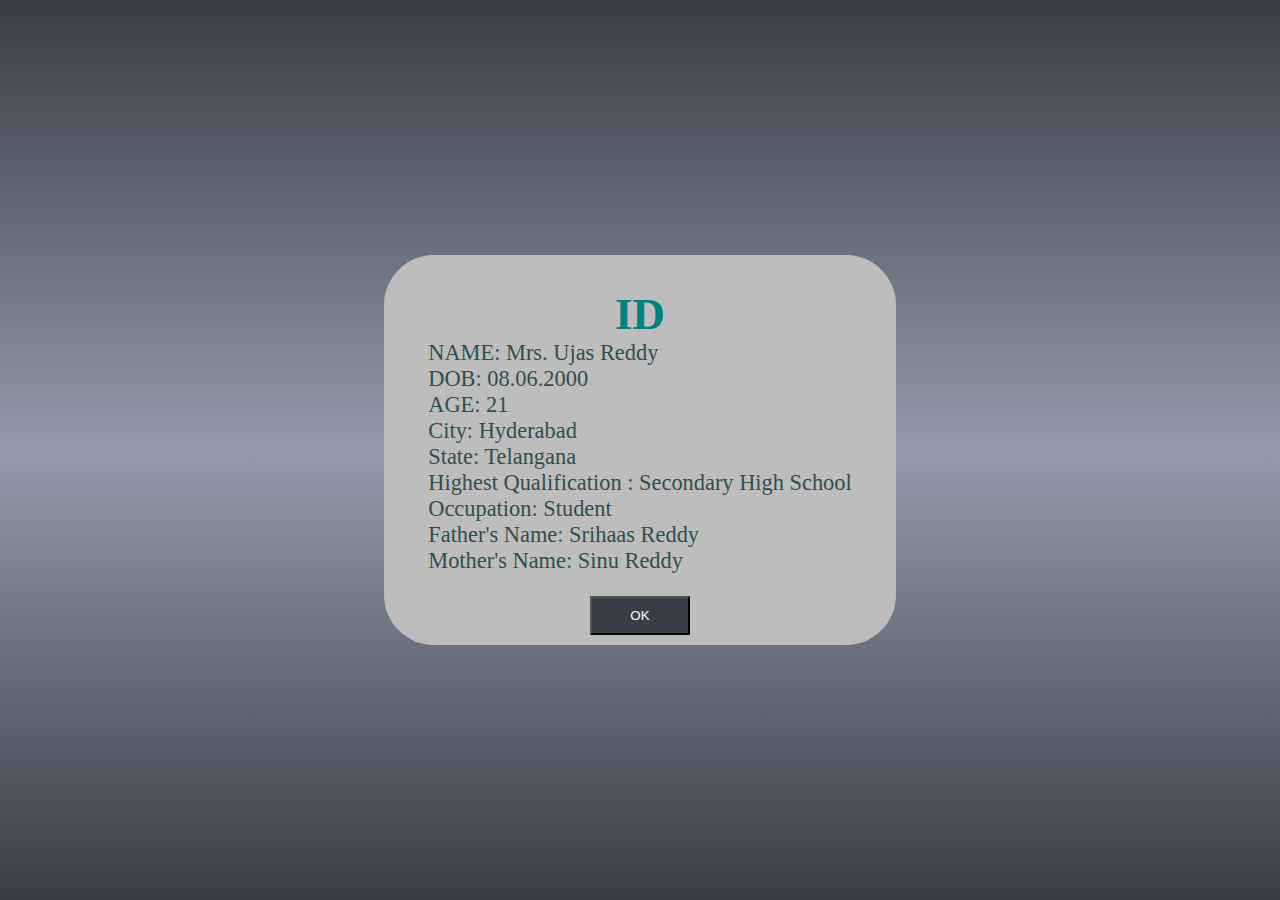
==== index.html @ 770478b7 "Took care of Food and Groceries" ====
<!--
	Project Name - Life Simulator Web-Game
-->
<!DOCTYPE html>
<html lang="en">
  <head>
    <meta charset="UTF-8" />
    <meta
      name="description"
      content="Life simulator is an online game, where a player can control his own character (human being) and virtually makes the decision of his life."
    />
    <meta
      name="keywords"
      content="HTML, CSS, JavaScript, Life, Simulation, Web, Game, Application"
    />
    <meta name="viewport" content="width=device-width, initial-scale=1.0" />
    <title>Life Simulator</title>

    <!-- Cascading StyleSheets -->
    <link rel="stylesheet" href="./css/main.css" />
    <link rel="stylesheet" href="./css/responsive.css" />

    <!-- For Fonts -->
    <link rel="preconnect" href="https://fonts.gstatic.com" />
    <link
      href="https://fonts.googleapis.com/css2?family=Lato:wght@300&display=swap"
      rel="stylesheet"
    />

    <!-- For Icons -->
    <link
      rel="stylesheet"
      href="https://cdnjs.cloudflare.com/ajax/libs/font-awesome/5.15.2/css/all.min.css"
      integrity="sha512-HK5fgLBL+xu6dm/Ii3z4xhlSUyZgTT9tuc/hSrtw6uzJOvgRr2a9jyxxT1ely+B+xFAmJKVSTbpM/CuL7qxO8w=="
      crossorigin="anonymous"
    />

    <!-- Scripts -->
    <script src="./js/config.js" type="module"></script>
    <script src="./js/home.js" type="module"></script>
    <script src="./js/university.js" type="module"></script>
    <script src="./js/job.js" type="module"></script>
    <script src="./js/bank.js" type="module"></script>
    <script src="./js/gym.js" type="module"></script>
    <script src="./js/mall.js" type="module"></script>
    <script src="./js/worship.js" type="module"></script>
    <script src="./js/club.js" type="module"></script>
    <script src="./js/restaurant.js" type="module"></script>
    <script src="./js/spa.js" type="module"></script>
    <script src="./js/intro.js" type="module"></script>
    <script src="./js/navigation.js" type="module"></script>
  </head>

  <body>
    <div class="introContainer">
      <div class="intro">
        <p class="introText"></p>
        <button id="introButton">OK</button>
      </div>
    </div>

    <!-- Main Container Start -->
    <div class="container">
      <!-- Statistics Start -->
      <div class="statistics">
        <div class="health">
          <i class="fas fa-heartbeat"></i>
          <span>Health</span>
          <span class="healthValue" id="healthValue"></span>
        </div>

        <div class="hunger">
          <i class="fas fa-hamburger"></i>
          <span>Hunger</span>
          <span class="hungerValue" id="hungerValue"></span>
        </div>

        <div class="happiness">
          <i class="fas fa-smile-wink"></i>
          <span>Happiness</span>
          <span class="happinessValue" id="happinessValue"></span>
        </div>

        <div class="cash">
          <i class="fas fa-wallet"></i>
          <span>Cash</span>
          <span>$</span>
          <span class="cashValue" id="cashValue"></span>
        </div>

        <div class="time">
          <i class="fas fa-clock"></i>
          <span>Time</span>
          <span class="hourValue" id="hourValue"></span>
          <span>:</span>
          <span class="minuteValue" id="minuteValue"></span>
        </div>
      </div>
      <!-- Statistics End -->

      <!-- Places to go for Header Section Start -->
      <div class="places header">
        <div class="home">
          <i class="fas fa-home"></i>
          <span>Home</span>
        </div>

        <div class="university">
          <i class="fas fa-university"></i>
          <span>University</span>
        </div>

        <div class="job">
          <i class="fas fa-user-md"></i>
          <span>Job</span>
        </div>

        <div class="bank">
          <i class="fas fa-piggy-bank"></i>
          <span>Bank</span>
        </div>

        <div class="gym">
          <i class="fas fa-dumbbell"></i>
          <span>Gym</span>
        </div>
      </div>
      <!-- Places to go for Header Section End -->

      <!-- Container for Content Start -->
      <div class="main">
        <div class="homeContent">
          <div class="btnGroup">
            <div class="homeInfo">
              <div class="foodAndGrocery">
                <span>Food and Grocery</span>
                <span>:</span>
                <span id="foodAndGrocery"></span>
              </div>
            </div>
            <button id="homeMeal">Eat Meal</button>
            <button id="homeRest">Rest/Sleep</button>
            <button id="homeMeetFamily">Meet Family Members</button>
            <button id="homeCleanRoom">Clean Your Room</button>
          </div>
        </div>

        <div class="universityContent">
          <div class="btnGroup">
            <button id="universityAdmission">Take Admission</button>
            <br />
            <button id="universityPayFees">Pay Fees</button>
            <button id="universityAttendClasses">Attend Classes</button>
            <button id="universityGroupStudy">Group Study</button>
            <button id="universityClubMeeting">Club Meeting</button>
            <button id="universityEatCanteen">Eat in Canteen</button>
            <button id="universityPlayGames">Play Games</button>
            <button id="universityStudyLibrary">Study In Library</button>
          </div>
        </div>

        <div class="jobContent">
          <div class="btnGroup">
            <button id="jobApplyForWork">Apply For Work</button>
            <br />
            <button id="jobWorkOneHour">Work 1 Hour</button>
            <button id="jobWorkThreeHours">Work 3+ Hours</button>
            <button id="jobWorkFiveHours">Work 5+ Hours</button>
            <button id="jobWorkNineHours">Work 9+ Hours</button>
            <br />
            <button id="jobTakeBreak">Take Break</button>
            <button id="jobAttendMeeting">Attend Meeting</button>
            <button id="jobApplyPromotion">Apply for promotion</button>
          </div>
        </div>

        <div class="bankContent">
          <div class="btnGroup">
            <div class="bankInfo">
              <div class="balance">
                <span>Balance</span>
                <span>: $</span>
                <span id="balance"></span>
              </div>
              <div class="loan">
                <span>Loan</span>
                <span>: $</span>
                <span id="loan"></span>
              </div>
              <div class="bills">
                <span>Bills</span>
                <span>: $</span>
                <span id="bills"></span>
              </div>
            </div>
            <button id="bankOpenAccount">Open Bank Account</button>
            <br />
            <button id="bankDepositMoney">Deposit Money</button>
            <button id="bankWithdrawMoney">Withdraw Money</button>
            <button id="bankTakeLoan">Take Out A Loan</button>
            <button id="bankPayLoan">Pay Loan</button>
            <button id="bankPayBills">Pay Bills</button>
            <button id="bankTalkTeller">Talk with Teller</button>
          </div>
        </div>

        <div class="gymContent">
          <div class="btnGroup">
            <button id="gymTakeAdmission">Take Admission</button>
            <br />
            <button id="gymExerciseOneHour">Exercise 1 Hour</button>
            <button id="gymExerciseTwoHours">Exercise 2 Hours</button>
            <button id="gymExerciseThreeHours">Exercise 3 Hours</button>
            <br />
            <button id="gymDietPlan">Take A Diet Plan</button>
            <button id="gymTalkTrainer">Talk To Trainer</button>
          </div>
        </div>

        <div class="mallContent">
          <div class="btnGroup">
            <button id="mallShopping">Shopping</button>
            <button id="mallWatchMovies">Watch Movies</button>
            <button id="mallGamingZone">Play In Gaming Zone</button>
            <button id="mallFoodCourt">Eat In Food Court</button>
            <button id="mallFoodAndGroceries">Buy Food And Groceries</button>
          </div>
        </div>

        <div class="worshipContent">
          <div class="btnGroup">
            <button id="worshipPray">Pray</button>
            <button id="worshipServe">Serve</button>
            <button id="worshipCharity">Charity</button>
          </div>
        </div>

        <div class="clubContent">
          <div class="btnGroup">
            <button id="clubDance">Dance</button>
            <button id="clubDrinkEat">Drink/Eat</button>
            <button id="clubMeetPeople">Meet New People</button>
          </div>
        </div>

        <div class="restaurantContent">
          <div class="btnGroup">
            <button id="restaurantEatFastFood">Eat Fast Food</button>
            <button id="restaurantEatSeaFood">Eat Sea Food</button>
            <button id="restaurantEatSalad">Eat Salad</button>
            <button id="restaurantEatSouthIndian">Eat South Indian</button>
            <button id="restaurantEatNorthIndian">Eat North Indian</button>
            <button id="restaurantEatItalianFood">Eat Italian Food</button>
            <button id="restaurantEatChineseFood">Eat Chinese Food</button>
          </div>
        </div>

        <div class="spaContent">
          <div class="btnGroup">
            <button id="spaMassage">Take Massages</button>
            <button id="spaManicurePedicure">Manicure and Pedicure</button>
          </div>
        </div>
      </div>
      <!-- Container for Content End -->

      <!-- Places to go for Footer Section Start -->
      <div class="places footer">
        <div class="mall">
          <i class="fas fa-building"></i>
          <span>Mall</span>
        </div>

        <div class="worship">
          <i class="fas fa-praying-hands"></i>
          <span>Worship</span>
        </div>

        <div class="club">
          <i class="fas fa-wine-glass-alt"></i>
          <span>Club</span>
        </div>

        <div class="restaurant">
          <i class="fas fa-utensils"></i>
          <span>Restaurant</span>
        </div>

        <div class="spa">
          <i class="fas fa-spa"></i>
          <span>Spa</span>
        </div>
      </div>
      <!-- Places to go for Footer Section End -->
    </div>
    <!-- Main Container End -->
  </body>
</html>
---- css/main.css ----
:root {
	--defaultHeight: 600px;
	--defaultFontSize: 2em;
}

* {
	box-sizing: border-box;
}

html, body {
	background-image: linear-gradient(to bottom, #393e46, #929aab, #393e46);
	margin: 0;
	height: 100%;
	user-select: none;
}

/* Container for Intro Start */

.introContainer {
	width: 100%;
	height: 100%;
	display: flex;
	align-items: center;
	justify-content: center;
}

.intro {
	width: 40%;
	height: 200;
	padding: 10px;
	border-radius: 50px;
	display: flex;
	flex-direction: column;
	align-items: center;
	justify-content: center;
	background-color: rgb(189, 189, 189);
}

.introText {
	font-size: 1.4em;
}

.introText h1 {
	margin: 0;
	color: teal;
}

.intro p {
	color: darkslategray;
}

#introButton {
	padding: 10px;
	width: 100px;
	background-color: #393e46;
	color: #fff;
	cursor: pointer;
}

/* Container for Intro End */

/* Container for Content Start */

.container {
	width: 100%;
	display: none;
	min-height: 100vh;
	flex-direction: column;
}

/* Statistics Start */

.statistics {
	font-family: 'Lato', sans-serif;
	width: 100%;
	margin-top: 5px;
	margin-bottom: 5px;
	overflow: hidden;
	padding: 5px 10px;
}

.statistics div {
	font-size: var(--defaultFontSize);
	margin-left: 8px;
	margin-right: 8px;
	padding-left: 10px;
	padding-right: 10px;
	background-color: white;
}

.health, .hunger, .happiness, .cash {
	float: left;
	display: flex;
	flex-direction: row;
}

.health span, .hunger span, .happiness span, .cash span {
	margin: 0 5px;
}

.time {
	float: right;
}

/* Statistics End */

/* Container for Main Content Start */

.main {
	font-family: 'Lato', sans-serif;
	width: 100%;
	height: var(--defaultHeight);
	overflow: hidden;
}

.main div {
	display: none;
	position: absolute;
	width: 100%;
	height: var(--defaultHeight);
	background-color: #cccccc;
	background-position: center;
	background-repeat: no-repeat;
	background-size: cover;
}

div.btnGroup {
	display: flex;
	background: none;
	align-items: center;
	justify-content: center;
	flex-direction: column;
}

div.btnGroup button {
	border-radius: 50px;
	border: 2px solid white;
	outline: none;
	padding: 10px;
	width: 170px;
	margin: 5px;
	cursor: pointer;
}

div.btnGroup button:active {
	border-color: black;
	transition: all .1s;
}

.homeContent {
	background-image: url("../imgs/lifesimulator_Home.svg");
}

div.homeInfo {
	width: 250px;
	height: 40px;
	position: absolute;
	display: block;
	background-color: rgb(36, 36, 36);
	color: white;
	top: 20px;
}

div.foodAndGrocery {
	width: inherit;
	height: inherit;
	position: relative;
	display: flex;
	align-items: center;
	justify-content: center;
	background-color: rgb(36, 36, 36);
}

.universityContent {
	background-image: url("../imgs/lifesimulator_University.svg");
}

.jobContent {
	background-image: url("../imgs/lifesimulator_Job.svg");
}

.bankContent {
	background-image: url("../imgs/lifesimulator_Bank.svg");
}

div.bankInfo {
	width: 150px;
	height: 90px;
	display: block;
	background-color: rgb(36, 36, 36);
	color: white;
	top: 20px;
}

div.balance, div.loan, div.bills {
	width: inherit;
	height: 30px;
	position: relative;
	display: flex;
	align-items: center;
	background-color: rgb(36, 36, 36);
}

.gymContent {
	background-image: url("../imgs/lifesimulator_Gym.svg");
}

.mallContent {
	background-image: url("../imgs/lifesimulator_Mall.svg");
}

.worshipContent {
	background-image: url("../imgs/lifesimulator_Worship.svg");
}

.clubContent {
	background-image: url("../imgs/lifesimulator_Club.svg");
}

.restaurantContent {
	background-image: url("../imgs/lifesimulator_Restaurant.svg");
}

.spaContent {
	background-image: url("../imgs/lifesimulator_Spa.svg");
}

/* Container for Main Content End */

/* Places to go for Footer Section Start */

.places {
	font-family: 'Lato', sans-serif;
	width: 100%;
	padding: 5px;
	background-color: #929aab;
	display: flex;
	justify-content: space-between;
	align-items: center;
}

.places div {
	cursor: pointer;
}

.places div:hover {
	color: white;
}

.places div {
	font-size: var(--defaultFontSize);
	padding-left: 15px;
	padding-right: 15px;
	background-color: white;
}

.places div:hover {
	background-color: #393e46;
}

/* Places to go for Footer Section End */

/* Container for Content End */
---- css/responsive.css ----
/* MEDIA QUERIES */

@media screen and (max-width: 1260px) {
	.statistics div {
		margin: 0;
		float: none;
		display: block;
		text-align: left;
	}
}

@media screen and (max-width: 790px) {
	.intro {
		width: 70%;
		margin-left: 15%;
	}
	.container {
		--defaultFontSize: 1.5em;
	}
}

@media screen and (max-width: 710px) {
	.intro {
		width: 100%;
		margin-left: 0;
	}
	.time {
		float: none;
	}
}

@media screen and (max-width: 630px) {
	.container {
		--defaultFontSize: 1.4em;
	}
}

@media screen and (max-width: 600px) {
	html, body {
		width: 100%;
	}
	.container {
		width: 600px;
	}
	.main div {
		width: 600px;
	}
}
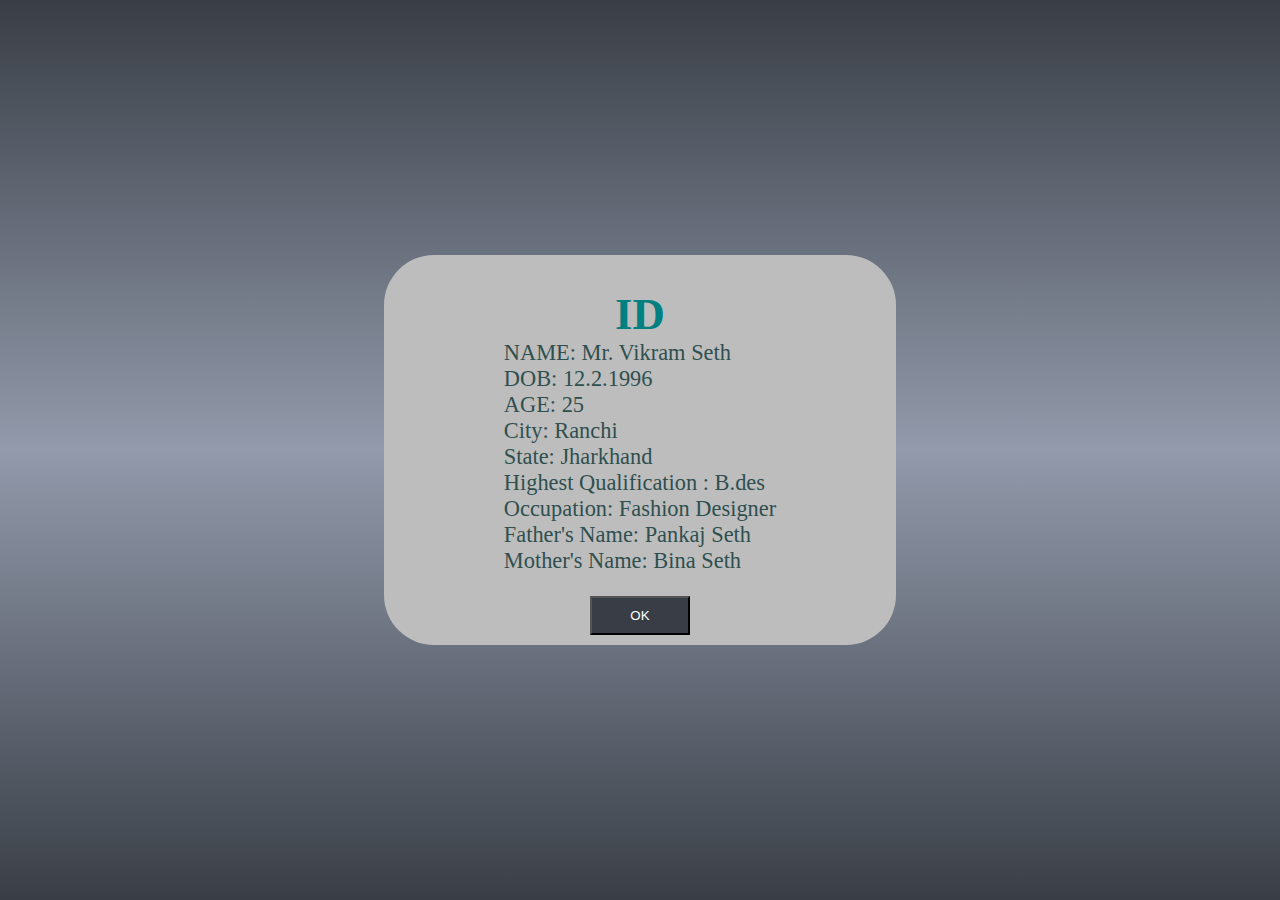
==== commit 7fd401d0: "Blurred Backgrounds" ====
--- a/index.html
+++ b/index.html
@@ -130,6 +130,8 @@
       <!-- Container for Content Start -->
       <div class="main">
         <div class="homeContent">
+          <div class="bg"></div>
+
           <div class="btnGroup">
             <div class="homeInfo">
               <div class="foodAndGrocery">
@@ -146,6 +148,8 @@
         </div>
 
         <div class="universityContent">
+          <div class="bg"></div>
+
           <div class="btnGroup">
             <button id="universityAdmission">Take Admission</button>
             <br />
@@ -160,6 +164,8 @@
         </div>
 
         <div class="jobContent">
+          <div class="bg"></div>
+
           <div class="btnGroup">
             <button id="jobApplyForWork">Apply For Work</button>
             <br />
@@ -175,6 +181,8 @@
         </div>
 
         <div class="bankContent">
+          <div class="bg"></div>
+
           <div class="btnGroup">
             <div class="bankInfo">
               <div class="balance">
@@ -205,6 +213,8 @@
         </div>
 
         <div class="gymContent">
+          <div class="bg"></div>
+
           <div class="btnGroup">
             <button id="gymTakeAdmission">Take Admission</button>
             <br />
@@ -218,6 +228,8 @@
         </div>
 
         <div class="mallContent">
+          <div class="bg"></div>
+
           <div class="btnGroup">
             <button id="mallShopping">Shopping</button>
             <button id="mallWatchMovies">Watch Movies</button>
@@ -228,6 +240,8 @@
         </div>
 
         <div class="worshipContent">
+          <div class="bg"></div>
+
           <div class="btnGroup">
             <button id="worshipPray">Pray</button>
             <button id="worshipServe">Serve</button>
@@ -236,6 +250,8 @@
         </div>
 
         <div class="clubContent">
+          <div class="bg"></div>
+
           <div class="btnGroup">
             <button id="clubDance">Dance</button>
             <button id="clubDrinkEat">Drink/Eat</button>
@@ -244,6 +260,8 @@
         </div>
 
         <div class="restaurantContent">
+          <div class="bg"></div>
+
           <div class="btnGroup">
             <button id="restaurantEatFastFood">Eat Fast Food</button>
             <button id="restaurantEatSeaFood">Eat Sea Food</button>
@@ -256,6 +274,8 @@
         </div>
 
         <div class="spaContent">
+          <div class="bg"></div>
+
           <div class="btnGroup">
             <button id="spaMassage">Take Massages</button>
             <button id="spaManicurePedicure">Manicure and Pedicure</button>
--- a/css/main.css
+++ b/css/main.css
@@ -122,6 +122,98 @@
 	background-position: center;
 	background-repeat: no-repeat;
 	background-size: cover;
+}
+
+.main div .bg {
+	display: block !important;
+	height: 100% !important;
+	background-position: center;
+	background-repeat: no-repeat;
+	background-size: cover;
+	filter: blur(8px);
+	-webkit-filter: blur(8px);
+}
+
+.homeContent, .universityContent, .jobContent, .bankContent, .gymContent, .mallContent, .worshipContent, .clubContent, .restaurantContent, .spaContent {
+	position: absolute;
+}
+
+.homeContent .bg {
+	background-image: url("../imgs/lifesimulator_Home.svg");
+}
+
+div.homeInfo {
+	width: 250px;
+	height: 40px;
+	position: absolute;
+	display: block;
+	background-color: rgb(36, 36, 36);
+	color: white;
+	top: 20px;
+}
+
+div.foodAndGrocery {
+	width: inherit;
+	height: inherit;
+	position: relative;
+	display: flex;
+	align-items: center;
+	justify-content: center;
+	background-color: rgb(36, 36, 36);
+}
+
+.universityContent .bg {
+	background-image: url("../imgs/lifesimulator_University.svg");
+}
+
+.jobContent .bg {
+	background-image: url("../imgs/lifesimulator_Job.svg");
+}
+
+.bankContent .bg {
+	background-image: url("../imgs/lifesimulator_Bank.svg");
+}
+
+div.bankInfo {
+	width: 150px;
+	height: 90px;
+	display: block;
+	background-color: rgb(36, 36, 36);
+	color: white;
+	top: 20px;
+}
+
+div.balance, div.loan, div.bills {
+	width: inherit;
+	height: 30px;
+	position: relative;
+	display: flex;
+	align-items: center;
+	background-color: rgb(36, 36, 36);
+}
+
+.gymContent .bg {
+	background-image: url("../imgs/lifesimulator_Gym.svg");
+}
+
+.mallContent .bg {
+	background-image: url("../imgs/lifesimulator_Mall.svg");
+}
+
+.worshipContent .bg {
+	background-image: url("../imgs/lifesimulator_Worship.svg");
+}
+
+.clubContent .bg {
+	background-image: url("../imgs/lifesimulator_Club.svg");
+}
+
+.restaurantContent .bg {
+	background-image: url("../imgs/lifesimulator_Restaurant.svg");
+}
+
+.spaContent .bg {
+	background-image: url("../imgs/lifesimulator_Spa.svg");
 }
 
 div.btnGroup {
@@ -147,84 +239,6 @@
 	transition: all .1s;
 }
 
-.homeContent {
-	background-image: url("../imgs/lifesimulator_Home.svg");
-}
-
-div.homeInfo {
-	width: 250px;
-	height: 40px;
-	position: absolute;
-	display: block;
-	background-color: rgb(36, 36, 36);
-	color: white;
-	top: 20px;
-}
-
-div.foodAndGrocery {
-	width: inherit;
-	height: inherit;
-	position: relative;
-	display: flex;
-	align-items: center;
-	justify-content: center;
-	background-color: rgb(36, 36, 36);
-}
-
-.universityContent {
-	background-image: url("../imgs/lifesimulator_University.svg");
-}
-
-.jobContent {
-	background-image: url("../imgs/lifesimulator_Job.svg");
-}
-
-.bankContent {
-	background-image: url("../imgs/lifesimulator_Bank.svg");
-}
-
-div.bankInfo {
-	width: 150px;
-	height: 90px;
-	display: block;
-	background-color: rgb(36, 36, 36);
-	color: white;
-	top: 20px;
-}
-
-div.balance, div.loan, div.bills {
-	width: inherit;
-	height: 30px;
-	position: relative;
-	display: flex;
-	align-items: center;
-	background-color: rgb(36, 36, 36);
-}
-
-.gymContent {
-	background-image: url("../imgs/lifesimulator_Gym.svg");
-}
-
-.mallContent {
-	background-image: url("../imgs/lifesimulator_Mall.svg");
-}
-
-.worshipContent {
-	background-image: url("../imgs/lifesimulator_Worship.svg");
-}
-
-.clubContent {
-	background-image: url("../imgs/lifesimulator_Club.svg");
-}
-
-.restaurantContent {
-	background-image: url("../imgs/lifesimulator_Restaurant.svg");
-}
-
-.spaContent {
-	background-image: url("../imgs/lifesimulator_Spa.svg");
-}
-
 /* Container for Main Content End */
 
 /* Places to go for Footer Section Start */
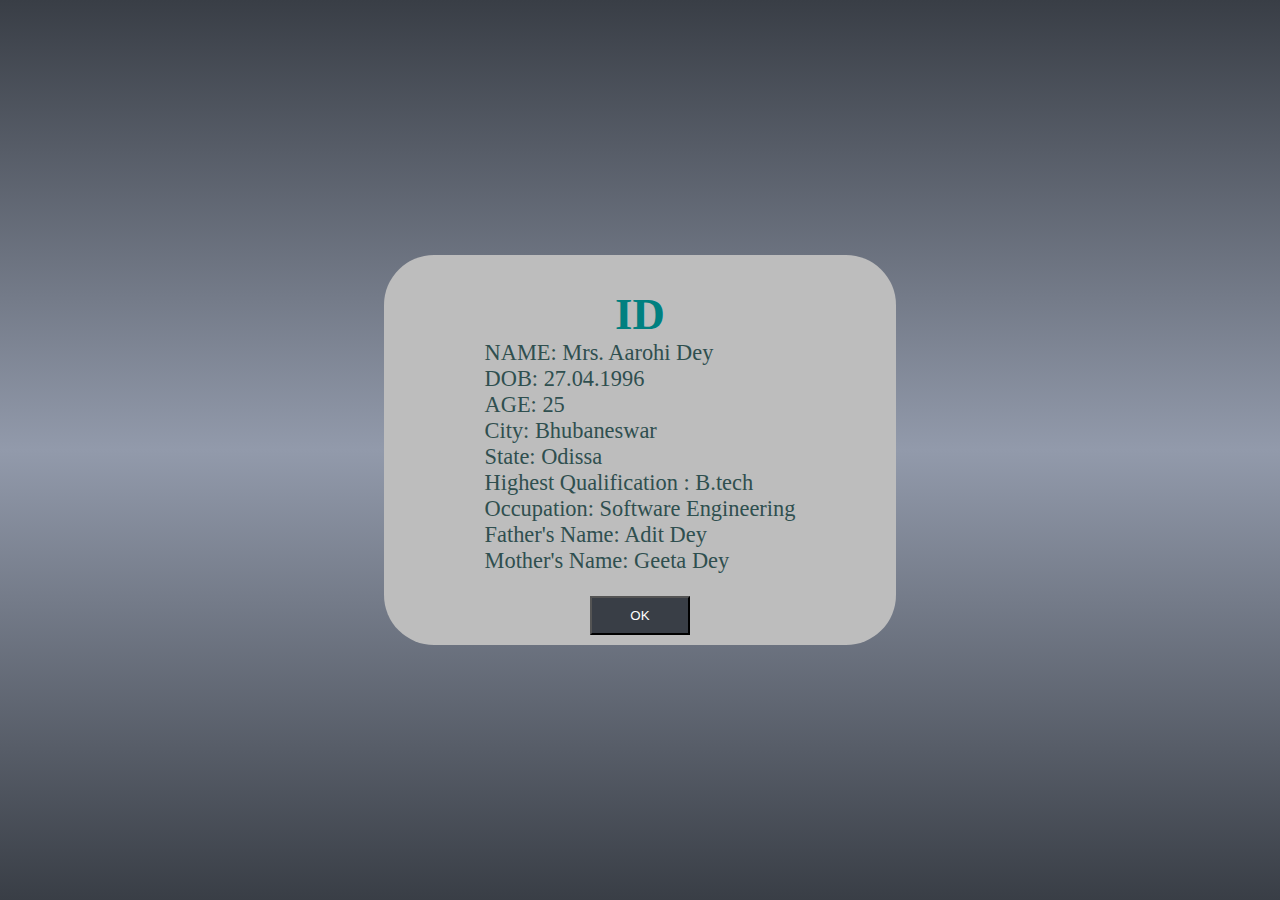
==== commit e0aebe7a: "Added 3 more statistics of player" ====
--- a/index.html
+++ b/index.html
@@ -140,10 +140,29 @@
                 <span id="foodAndGrocery"></span>
               </div>
             </div>
+
             <button id="homeMeal">Eat Meal</button>
             <button id="homeRest">Rest/Sleep</button>
             <button id="homeMeetFamily">Meet Family Members</button>
             <button id="homeCleanRoom">Clean Your Room</button>
+
+            <div class="characterStatsInfo">
+              <div class="intelligence">
+                <span>Intelligence</span>
+                <span>:</span>
+                <span id="intelligenceValue"></span>
+              </div>
+              <div class="strength">
+                <span>Strength</span>
+                <span>:</span>
+                <span id="strengthValue"></span>
+              </div>
+              <div class="spirituality">
+                <span>Spirituality</span>
+                <span>:</span>
+                <span id="spiritualityValue"></span>
+              </div>
+            </div>
           </div>
         </div>
 
--- a/css/main.css
+++ b/css/main.css
@@ -162,6 +162,31 @@
 	background-color: rgb(36, 36, 36);
 }
 
+div.characterStatsInfo {
+	width: 250px;
+	height: 120px;
+	position: absolute;
+	display: block;
+	background-color: rgb(36, 36, 36);
+	color: white;
+	bottom: 40px;
+}
+
+div.intelligence, div.strength, div.spirituality {
+	width: inherit;
+	height: 40px;
+	position: relative;
+	display: flex;
+	align-items: center;
+	justify-content: center;
+	background-color: rgb(36, 36, 36);
+}
+
+#foodAndGrocery, #intelligenceValue, #strengthValue, #spiritualityValue {
+	padding-left: 5px;
+	font-weight: bold;
+}
+
 .universityContent .bg {
 	background-image: url("../imgs/lifesimulator_University.svg");
 }
--- a/css/responsive.css
+++ b/css/responsive.css
@@ -1,6 +1,13 @@
 /* MEDIA QUERIES */
 
-@media screen and (max-width: 1260px) {
+@media screen and (max-width: 1300px) {
+	.statistics div {
+		padding-left: 5px;
+		padding-right: 5px;
+	}
+}
+
+@media screen and (max-width: 1250px) {
 	.statistics div {
 		margin: 0;
 		float: none;
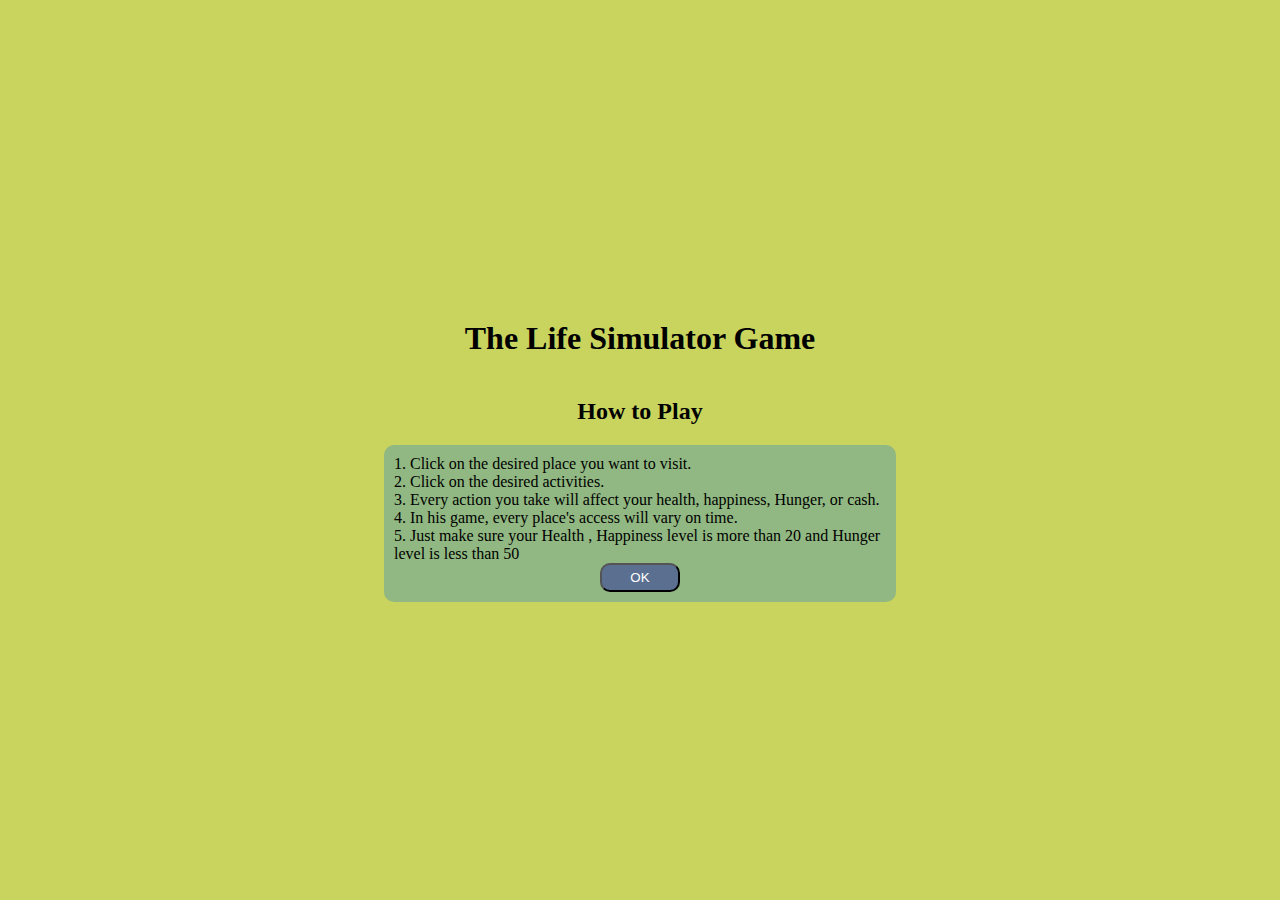
==== commit 353bdfe9: "Fixed How To Play bug" ====
--- a/index.html
+++ b/index.html
@@ -53,6 +53,21 @@
 
   <body>
     <div class="introContainer">
+      <div class="howToPlayContainer">
+        <h1>The Life Simulator Game</h1>
+        <h2>How to Play</h2>
+        <div class="content">
+          1. Click on the desired place you want to visit. <br />
+          2. Click on the desired activities.<br />
+          3. Every action you take will affect your health, happiness, Hunger,
+          or cash. <br />
+          4. In his game, every place's access will vary on time.<br />
+          5. Just make sure your Health , Happiness level is more than 20 and
+          Hunger level is less than 50 <br />
+          <input id="howToPlayButton" type="submit" value="OK" />
+        </div>
+      </div>
+
       <div class="intro">
         <p class="introText"></p>
         <button id="introButton">OK</button>
--- a/css/main.css
+++ b/css/main.css
@@ -8,11 +8,47 @@
 }
 
 html, body {
-	background-image: linear-gradient(to bottom, #393e46, #929aab, #393e46);
+	background-image: linear-gradient(to bottom, #3F8CC0, #3F4CC0, #3FC0B3);
 	margin: 0;
 	height: 100%;
 	user-select: none;
 }
+
+/* Container for How to Play Start */
+
+.howToPlayContainer {
+	width: 100%;
+	height: 100vh;
+	background-color: rgb(200, 212, 93);
+	position: absolute;
+	display: flex;
+	flex-direction: column;
+	justify-content: center;
+	align-items: center;
+}
+
+.content {
+	width: 40%;
+	padding: 10px;
+	border-radius: 10px;
+	display: flex;
+	flex-direction: column;
+	align-items: center;
+	justify-content: center;
+	background-color: rgb(145, 184, 130);
+}
+
+#howToPlayButton {
+	border-radius: 10px;
+	padding: 5px;
+	width: 80px;
+	background-color: #5b6f91;
+	color: #fff;
+	cursor: pointer;
+	outline: none;
+}
+
+/* Container for How to Play End */
 
 /* Container for Intro Start */
 
@@ -33,7 +69,7 @@
 	flex-direction: column;
 	align-items: center;
 	justify-content: center;
-	background-color: rgb(189, 189, 189);
+	background-color: rgb(182, 194, 204);
 }
 
 .introText {
@@ -42,11 +78,11 @@
 
 .introText h1 {
 	margin: 0;
-	color: teal;
+	color: black;
 }
 
 .intro p {
-	color: darkslategray;
+	color: rgb(15, 15, 15);
 }
 
 #introButton {
@@ -55,6 +91,7 @@
 	background-color: #393e46;
 	color: #fff;
 	cursor: pointer;
+	outline: none;
 }
 
 /* Container for Intro End */
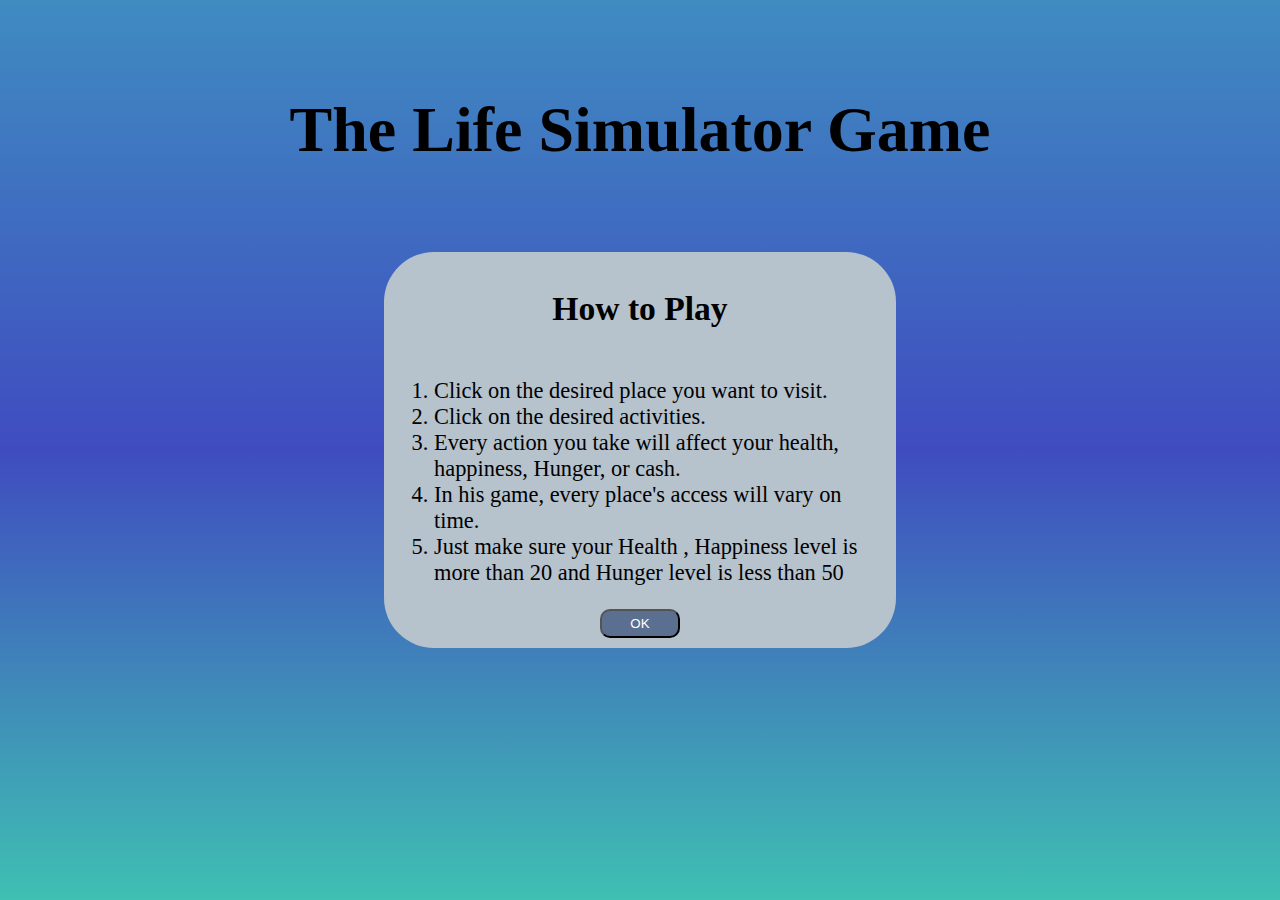
==== commit e09d1cfb: "Added GameOver Functionality on the basis of days" ====
--- a/index.html
+++ b/index.html
@@ -55,15 +55,21 @@
     <div class="introContainer">
       <div class="howToPlayContainer">
         <h1>The Life Simulator Game</h1>
-        <h2>How to Play</h2>
         <div class="content">
-          1. Click on the desired place you want to visit. <br />
-          2. Click on the desired activities.<br />
-          3. Every action you take will affect your health, happiness, Hunger,
-          or cash. <br />
-          4. In his game, every place's access will vary on time.<br />
-          5. Just make sure your Health , Happiness level is more than 20 and
-          Hunger level is less than 50 <br />
+          <h2>How to Play</h2>
+          <ol>
+            <li>Click on the desired place you want to visit.</li>
+            <li>Click on the desired activities.</li>
+            <li>
+              Every action you take will affect your health, happiness, Hunger,
+              or cash.
+            </li>
+            <li>In his game, every place's access will vary on time.</li>
+            <li>
+              Just make sure your Health , Happiness level is more than 20 and
+              Hunger level is less than 50
+            </li>
+          </ol>
           <input id="howToPlayButton" type="submit" value="OK" />
         </div>
       </div>
@@ -103,6 +109,12 @@
           <span class="cashValue" id="cashValue"></span>
         </div>
 
+        <div class="days">
+          <i class="fas fa-calendar"></i>
+          <span>Days</span>
+          <span class="daysValue" id="daysValue"></span>
+        </div>
+
         <div class="time">
           <i class="fas fa-clock"></i>
           <span>Time</span>
--- a/css/main.css
+++ b/css/main.css
@@ -19,7 +19,7 @@
 .howToPlayContainer {
 	width: 100%;
 	height: 100vh;
-	background-color: rgb(200, 212, 93);
+	background-image: linear-gradient(to bottom, #3F8CC0, #3F4CC0, #3FC0B3);
 	position: absolute;
 	display: flex;
 	flex-direction: column;
@@ -30,12 +30,13 @@
 .content {
 	width: 40%;
 	padding: 10px;
-	border-radius: 10px;
-	display: flex;
-	flex-direction: column;
-	align-items: center;
-	justify-content: center;
-	background-color: rgb(145, 184, 130);
+	border-radius: 50px;
+	font-size: 1.4em;
+	display: flex;
+	flex-direction: column;
+	align-items: center;
+	justify-content: center;
+	background-color: rgb(182, 194, 204);
 }
 
 #howToPlayButton {
@@ -48,6 +49,12 @@
 	outline: none;
 }
 
+.howToPlayContainer>h1 {
+	position: absolute;
+	top: 50px;
+	font-size: 4em;
+}
+
 /* Container for How to Play End */
 
 /* Container for Intro Start */
@@ -62,7 +69,6 @@
 
 .intro {
 	width: 40%;
-	height: 200;
 	padding: 10px;
 	border-radius: 50px;
 	display: flex;
@@ -86,9 +92,10 @@
 }
 
 #introButton {
-	padding: 10px;
+	border-radius: 10px;
+	padding: 5px;
 	width: 100px;
-	background-color: #393e46;
+	background-color: #5b6f91;
 	color: #fff;
 	cursor: pointer;
 	outline: none;
@@ -135,7 +142,7 @@
 	margin: 0 5px;
 }
 
-.time {
+.days, .time {
 	float: right;
 }
 
--- a/css/responsive.css
+++ b/css/responsive.css
@@ -1,13 +1,13 @@
 /* MEDIA QUERIES */
 
-@media screen and (max-width: 1300px) {
+@media screen and (max-width: 1445px) {
 	.statistics div {
 		padding-left: 5px;
 		padding-right: 5px;
 	}
 }
 
-@media screen and (max-width: 1250px) {
+@media screen and (max-width: 1385px) {
 	.statistics div {
 		margin: 0;
 		float: none;
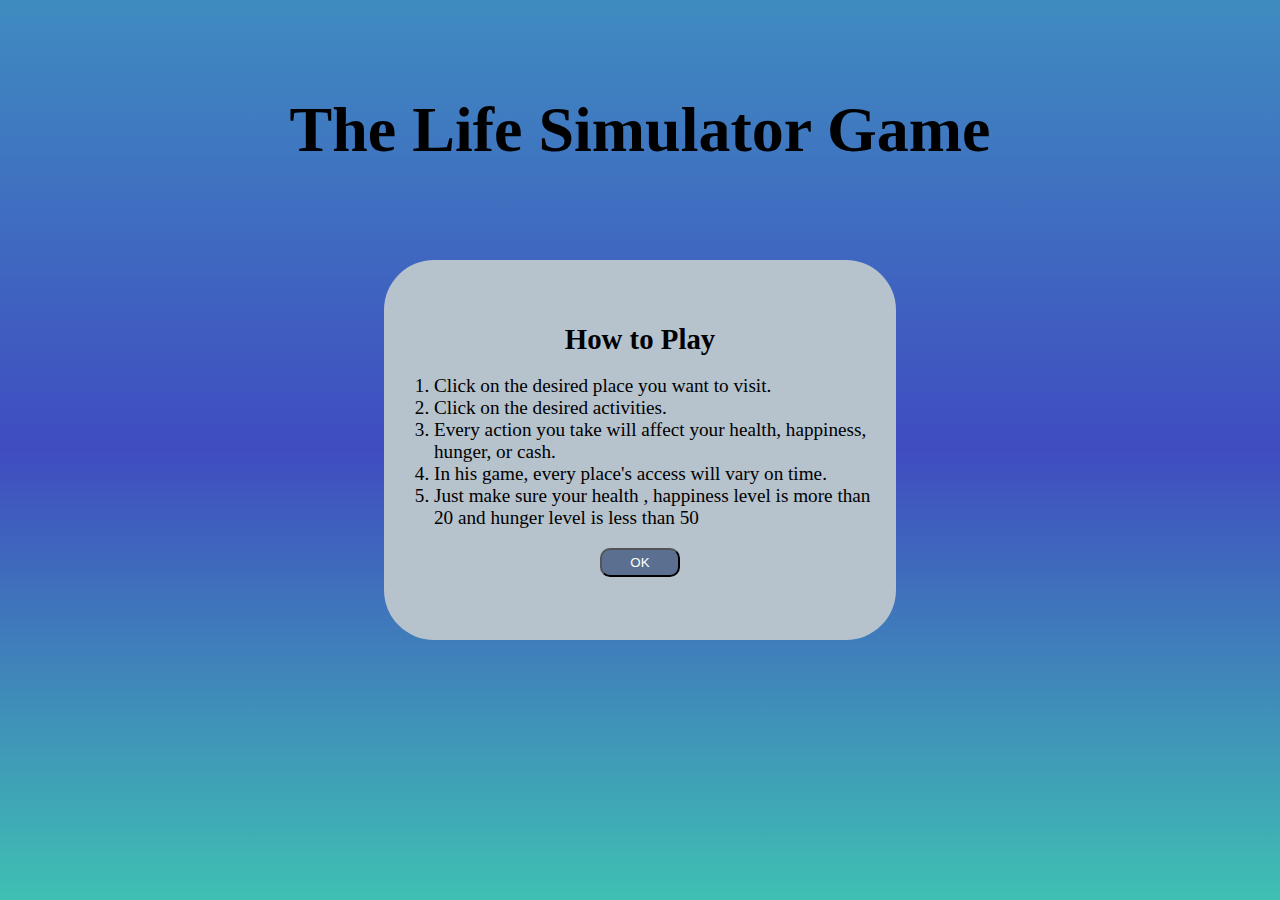
==== commit 8ec5b0fd: "Added GameOver Card" ====
--- a/index.html
+++ b/index.html
@@ -52,7 +52,9 @@
   </head>
 
   <body>
+    <!-- Intro Container Start -->
     <div class="introContainer">
+      <!-- How to Play Container Start -->
       <div class="howToPlayContainer">
         <h1>The Life Simulator Game</h1>
         <div class="content">
@@ -61,24 +63,26 @@
             <li>Click on the desired place you want to visit.</li>
             <li>Click on the desired activities.</li>
             <li>
-              Every action you take will affect your health, happiness, Hunger,
+              Every action you take will affect your health, happiness, hunger,
               or cash.
             </li>
             <li>In his game, every place's access will vary on time.</li>
             <li>
-              Just make sure your Health , Happiness level is more than 20 and
-              Hunger level is less than 50
+              Just make sure your health , happiness level is more than 20 and
+              hunger level is less than 50
             </li>
           </ol>
           <input id="howToPlayButton" type="submit" value="OK" />
         </div>
       </div>
+      <!-- How to Play Container End -->
 
       <div class="intro">
         <p class="introText"></p>
         <button id="introButton">OK</button>
       </div>
     </div>
+    <!-- Intro Container End -->
 
     <!-- Main Container Start -->
     <div class="container">
@@ -360,5 +364,16 @@
       <!-- Places to go for Footer Section End -->
     </div>
     <!-- Main Container End -->
+
+    <!-- Game Over Container Start -->
+    <div class="gameOverContainer">
+      <div class="content">
+        <div id="reason"></div>
+        <h2>Your Final Life Stats</h2>
+        <div id="finalStats"></div>
+        <button id="gameOverButton">Restart</button>
+      </div>
+    </div>
+    <!-- Game Over Container End -->
   </body>
 </html>
--- a/css/main.css
+++ b/css/main.css
@@ -27,11 +27,12 @@
 	align-items: center;
 }
 
-.content {
+.howToPlayContainer>.content {
 	width: 40%;
+	height: 380px;
 	padding: 10px;
 	border-radius: 50px;
-	font-size: 1.4em;
+	font-size: 1.2em;
 	display: flex;
 	flex-direction: column;
 	align-items: center;
@@ -55,6 +56,10 @@
 	font-size: 4em;
 }
 
+.howToPlayContainer>div>h2 {
+	margin: 0;
+}
+
 /* Container for How to Play End */
 
 /* Container for Intro Start */
@@ -69,6 +74,7 @@
 
 .intro {
 	width: 40%;
+	height: 380px;
 	padding: 10px;
 	border-radius: 50px;
 	display: flex;
@@ -343,4 +349,64 @@
 
 /* Places to go for Footer Section End */
 
-/* Container for Content End */+/* Container for Content End */
+
+/* Game Over Container Start */
+
+.gameOverContainer {
+	position: absolute;
+	z-index: 1;
+	top: 0;
+	width: 100%;
+	height: 100vh;
+	display: none;
+	flex-direction: row;
+	justify-content: center;
+	align-items: center;
+}
+
+.gameOverContainer>.content {
+	width: 40%;
+	padding: 10px;
+	border-radius: 50px;
+	font-size: 1em;
+	display: flex;
+	flex-direction: column;
+	align-items: center;
+	justify-content: center;
+	background-color: rgb(206, 71, 71);
+}
+
+.gameOverContainer>.content>h2 {
+	margin: 0;
+}
+
+.gameOverContainer>.content>#finalStats {
+	width: 100%;
+	display: flex;
+	flex-direction: column;
+	align-items: center;
+	justify-content: center;
+}
+
+.gameOverContainer>.content>#finalStats>div>span:first-child {
+	float: left;
+	margin-right: 5px;
+}
+
+.gameOverContainer>.content>#finalStats>div>span:last-child {
+	float: right;
+	margin-left: 5px;
+}
+
+#gameOverButton {
+	border-radius: 10px;
+	padding: 5px;
+	width: 80px;
+	background-color: #5b6f91;
+	color: #fff;
+	cursor: pointer;
+	outline: none;
+}
+
+/* Game Over Container End */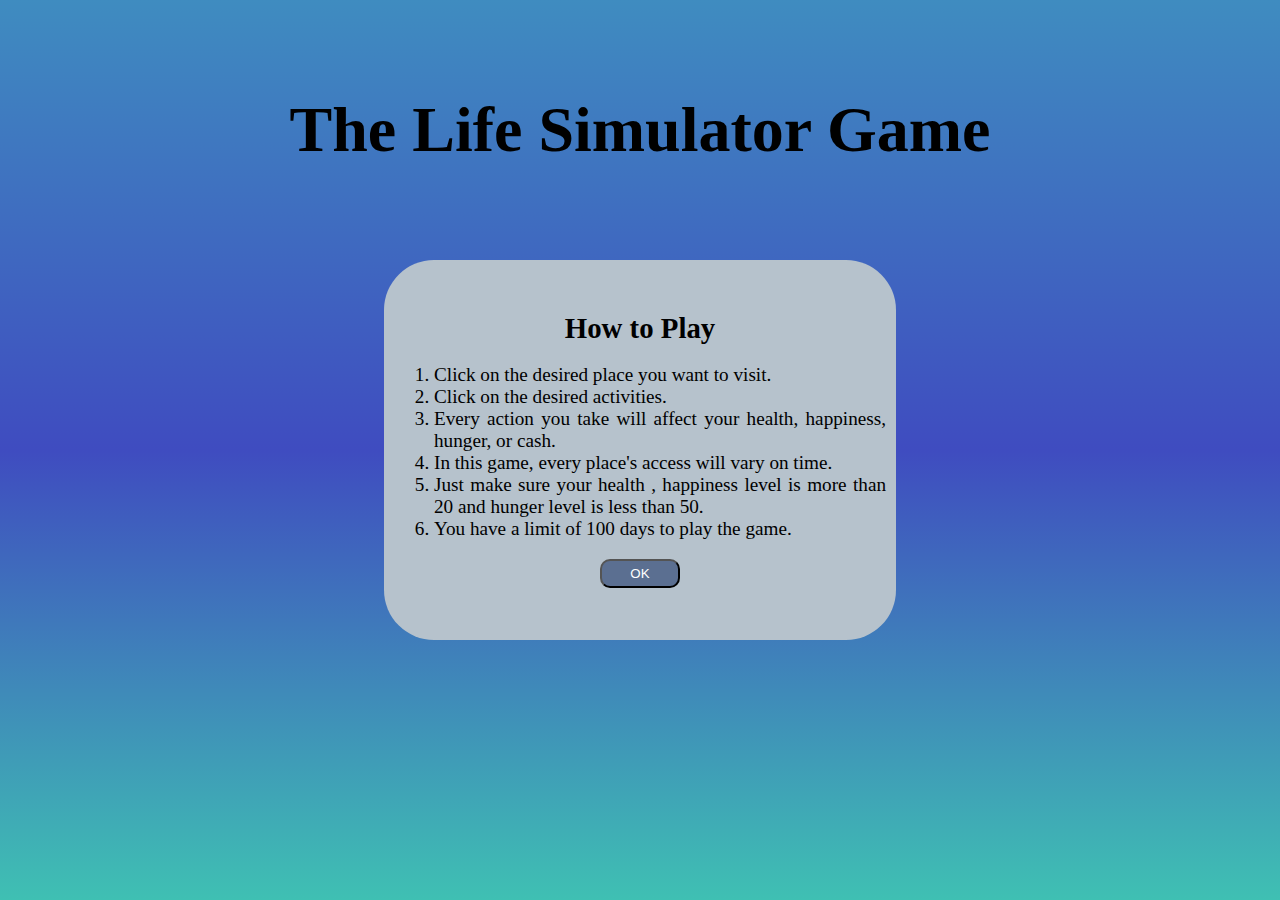
==== commit 92021f4e: "Added How to Play Instructions" ====
--- a/index.html
+++ b/index.html
@@ -66,11 +66,12 @@
               Every action you take will affect your health, happiness, hunger,
               or cash.
             </li>
-            <li>In his game, every place's access will vary on time.</li>
+            <li>In this game, every place's access will vary on time.</li>
             <li>
               Just make sure your health , happiness level is more than 20 and
-              hunger level is less than 50
+              hunger level is less than 50.
             </li>
+            <li>You have a limit of 100 days to play the game.</li>
           </ol>
           <input id="howToPlayButton" type="submit" value="OK" />
         </div>
--- a/css/main.css
+++ b/css/main.css
@@ -38,6 +38,10 @@
 	align-items: center;
 	justify-content: center;
 	background-color: rgb(182, 194, 204);
+}
+
+.howToPlayContainer>.content>ol>li {
+	text-align: justify;
 }
 
 #howToPlayButton {
